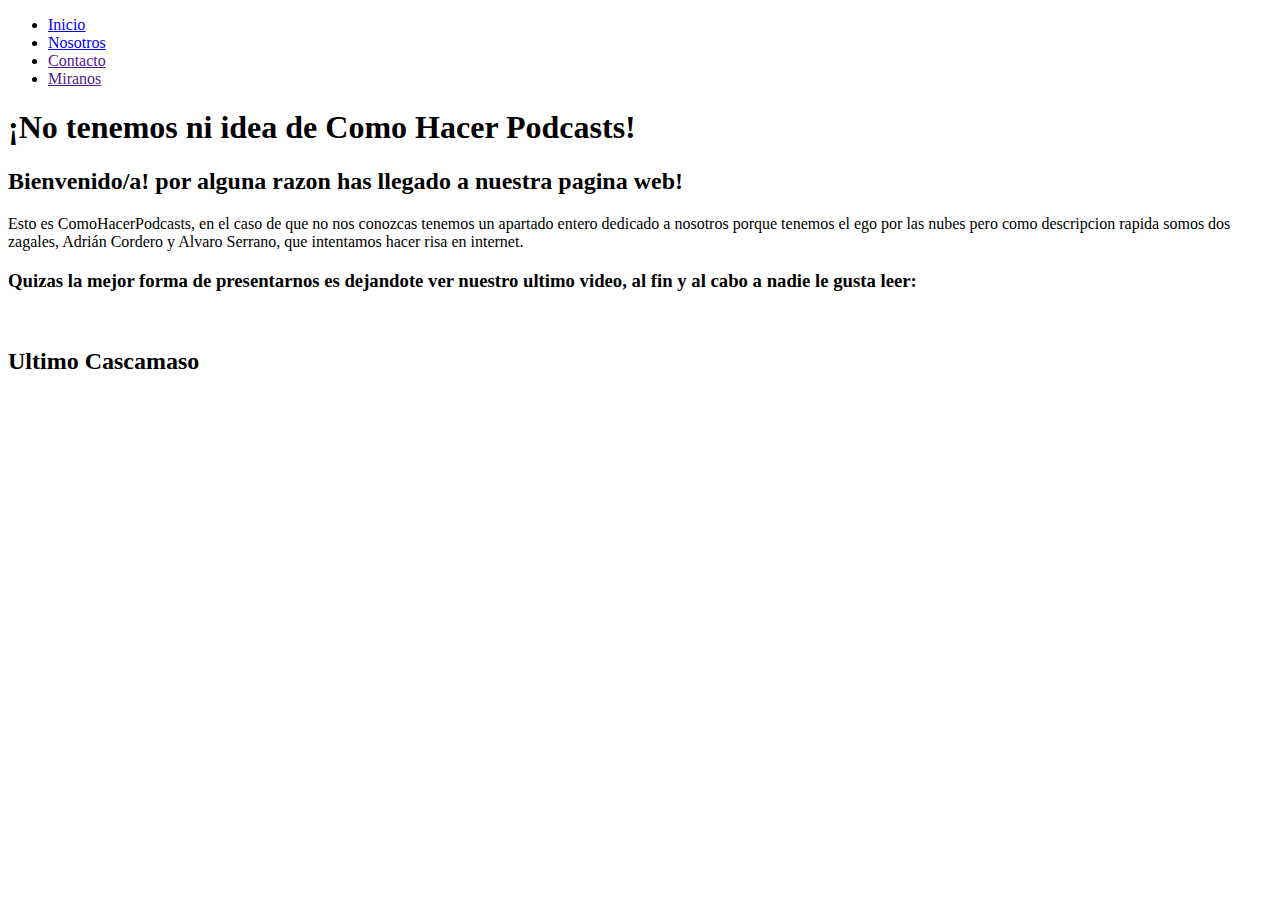
==== html/index.html @ 8e34343a "first commit" ====
<!DOCTYPE html>
<!--[if lt IE 7]>      <html class="no-js lt-ie9 lt-ie8 lt-ie7"> <![endif]-->
<!--[if IE 7]>         <html class="no-js lt-ie9 lt-ie8"> <![endif]-->
<!--[if IE 8]>         <html class="no-js lt-ie9"> <![endif]-->
<!--[if gt IE 8]>      <html class="no-js"> <!--<![endif]-->
<html>
    <head>
        <meta charset="utf-8">
        <meta http-equiv="X-UA-Compatible" content="IE=edge">
        <title>Como Hacer Podcasts</title>
        <meta name="description" content="">
        <meta name="viewport" content="width=device-width, initial-scale=1">
        <link rel="stylesheet" href="/home/adri/Proyectos/WebComo/resources/css/style.css">
    </head>
    <header>
        <div class = "banner">
         
        </div>
        <div class="nav flex-container">
            <ul class= "nav-outer">
                <li class="boton-nav"><a href="/home/adri/Proyectos/WebComo/resources/html/index.html">Inicio</a></li>
                <li class="boton-nav"><a href="/home/adri/Proyectos/WebComo/resources/html/nosotros.html">Nosotros</a></li>
                <li class="boton-nav"><a href="">Contacto</a></li>
                <li class="boton-nav"><a href="">Miranos</a></li>
            </ul>
        </div>
    </header>
    <body>
        <!--[if lt IE 7]>
            <p class="browsehappy">You are using an <strong>outdated</strong> browser. Please <a href="#">upgrade your browser</a> to improve your experience.</p>
        <![endif]-->
        <div id="body-outer">
            <div id="contrast-body">
                <h1 id="chp-header"><span class="black-color">¡No tenemos ni idea de </span>Como <span class="black-color">Hacer</span> Podcasts<span class="black-color">!</span></h1>
                <h2>
                    Bienvenido/a! por alguna razon has llegado a nuestra pagina web!
                </h2>
                <p>
                    Esto es ComoHacerPodcasts, en el caso de que no nos conozcas tenemos un apartado entero dedicado a nosotros porque tenemos el ego por las nubes
                    pero como descripcion rapida somos dos zagales, Adrián Cordero y Alvaro Serrano, que intentamos hacer risa en internet.
                    <br>
                </p>
                <h3>Quizas la mejor forma de presentarnos es dejandote ver nuestro ultimo video, al fin y al cabo a nadie le gusta leer:</h3>
                <br>
                <h2>Ultimo Cascamaso</h2>
                <iframe width="800" height="450" src="https://www.youtube.com/embed/cRzLRdLllug" title="YouTube video player" frameborder="0" allow="accelerometer; autoplay; clipboard-write; encrypted-media; gyroscope; picture-in-picture" allowfullscreen></iframe>
            </div>
        </div>
        <script src="" async defer></script>
        
    </body>
</html>
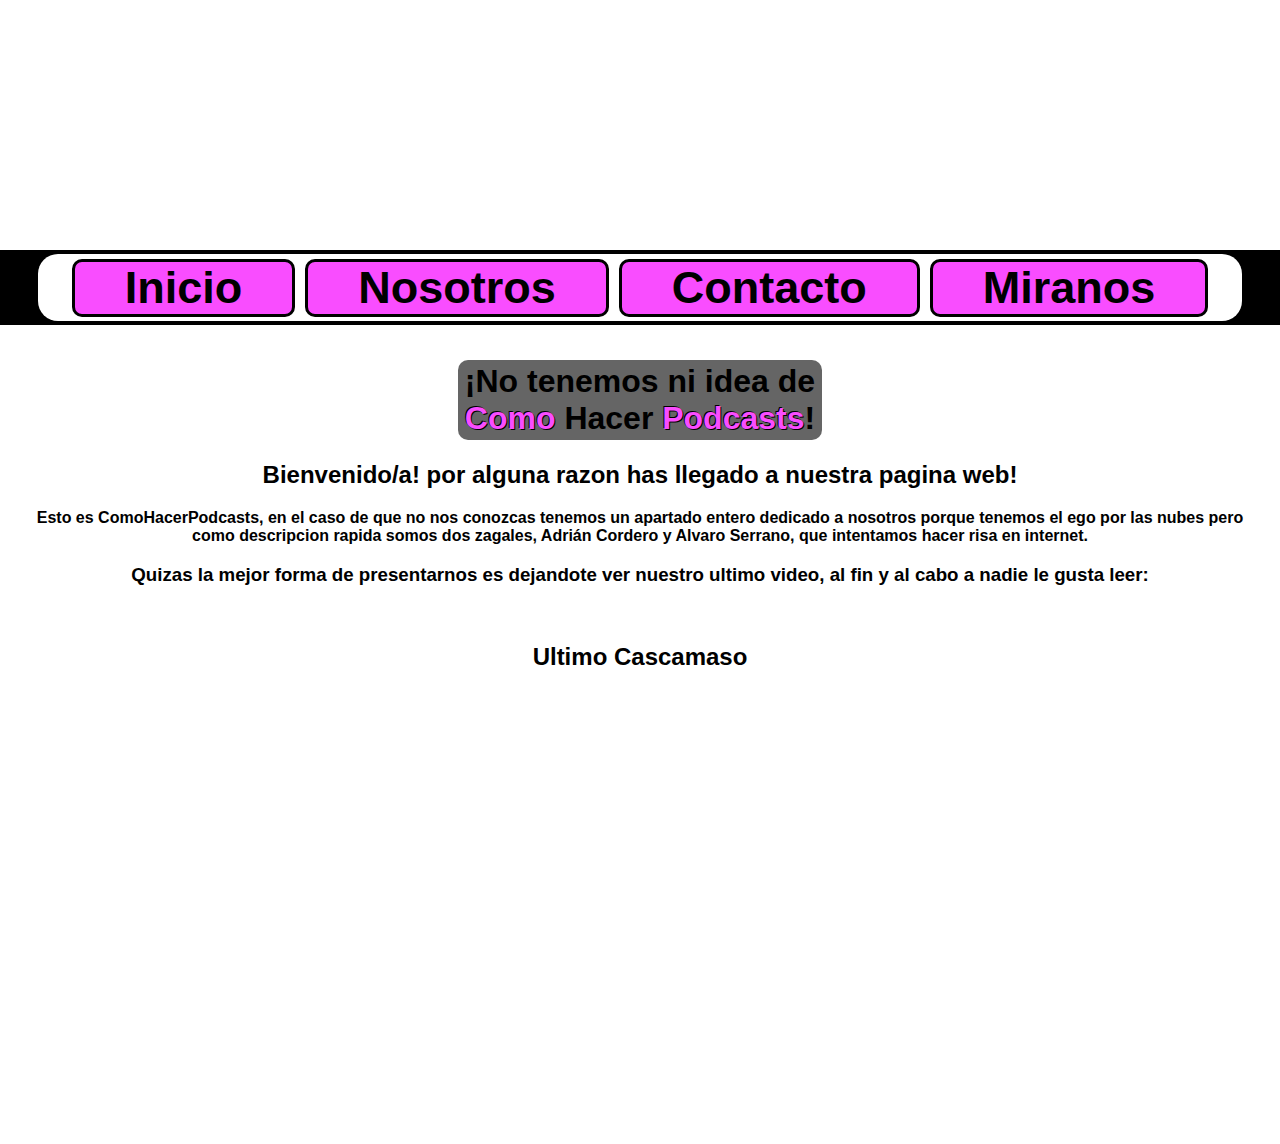
==== commit 0554f444: "fixed relative paths" ====
--- a/html/index.html
+++ b/html/index.html
@@ -10,7 +10,7 @@
         <title>Como Hacer Podcasts</title>
         <meta name="description" content="">
         <meta name="viewport" content="width=device-width, initial-scale=1">
-        <link rel="stylesheet" href="/home/adri/Proyectos/WebComo/resources/css/style.css">
+        <link rel="stylesheet" href="../css/style.css">
     </head>
     <header>
         <div class = "banner">
@@ -18,8 +18,8 @@
         </div>
         <div class="nav flex-container">
             <ul class= "nav-outer">
-                <li class="boton-nav"><a href="/home/adri/Proyectos/WebComo/resources/html/index.html">Inicio</a></li>
-                <li class="boton-nav"><a href="/home/adri/Proyectos/WebComo/resources/html/nosotros.html">Nosotros</a></li>
+                <li class="boton-nav"><a href="../html/index.html">Inicio</a></li>
+                <li class="boton-nav"><a href="../html/nosotros.html">Nosotros</a></li>
                 <li class="boton-nav"><a href="">Contacto</a></li>
                 <li class="boton-nav"><a href="">Miranos</a></li>
             </ul>
--- a/css/style.css
+++ b/css/style.css
@@ -0,0 +1,120 @@
+html{
+    font-family: Impact, Haettenschweiler, 'Arial Narrow Bold', sans-serif;
+    font-weight: 900;
+}
+header{
+width: 100%;
+height: 300px;
+
+}
+
+.banner{
+    background-image: url("/home/adri/Proyectos/WebComo/resources/visual/bannertrans.png"), url("/home/adri/Proyectos/WebComo/resources/visual/nubesarreglao.gif");
+    background-repeat: no-repeat, no repeat;
+    background-size: cover, cover;
+    background-position: 0px -230px, left top;
+    width: auto;
+    height: 250px;
+}
+
+.nav.flex-container{
+    display: flex;
+    width: 100%;
+    height: 75px;
+    background-color:black;
+    justify-content: center;
+    align-content: center;
+
+}
+.nav-outer{
+    display: flex;
+    justify-content: center;
+    align-content: center;
+    width: 94%;
+    height: 90%;
+    background-color: white;
+    align-self:center;
+    list-style-type:none;
+    margin: 0;
+    padding: 0;
+    border-radius: 20px;
+
+}
+.boton-nav{
+    float: left;
+    align-self: center;
+    border: 0px 80px;
+    border-radius: 10px;
+    background-color: rgb(249, 77, 255);
+    border-style: solid;
+    margin: 5px;
+    font-size: 45px;
+    font-weight: 800;
+    
+}
+.boton-nav a{
+    padding: 0 50px;
+    text-decoration: none;
+    color: black;
+}
+body{
+  margin: 0;
+  height: 100%;
+  width: 100%;
+  background-image: url("/home/adri/Proyectos/WebComo/resources/visual/nubesarreglao.gif");
+  background-repeat: no-repeat;
+  background-size: cover;
+}
+#body-outer{
+    display: flex;
+    justify-content: space-evenly;
+    
+    padding-top: 3%;
+    
+    
+}
+#contrast-body{
+    width: 95%;
+    height: auto;
+    background-color: rgba(255, 255, 255, 0.822);
+    border-radius: 20px;
+    text-align: center;
+    
+  
+    
+
+}
+.sticky {
+    position: sticky;
+    top: 0;
+  }
+  .boton-nav:hover{
+      background-color: rgba(212, 196, 196, 0.466);
+      border-radius: 10px;
+      color: rgb(249, 77, 255);
+  }
+  #chp-header{
+      background-color: rgba(0, 0, 0, 0.603);
+      color:rgb(249, 77, 255) ;
+      width: 30%;
+      text-align: center;
+      margin-left: auto;
+      margin-right: auto;
+      border-radius: 10px;
+      padding: 3px 0px;
+      font-weight: 700;
+      text-shadow: 1px 1px black,
+                  -1px -1px black;
+     
+      
+  }
+
+  .black-color{
+      color: black;
+      text-shadow: none;
+  }
+  #letras{
+    height: auto;
+    margin-bottom: -12%;
+    margin-top: -5%;
+  }